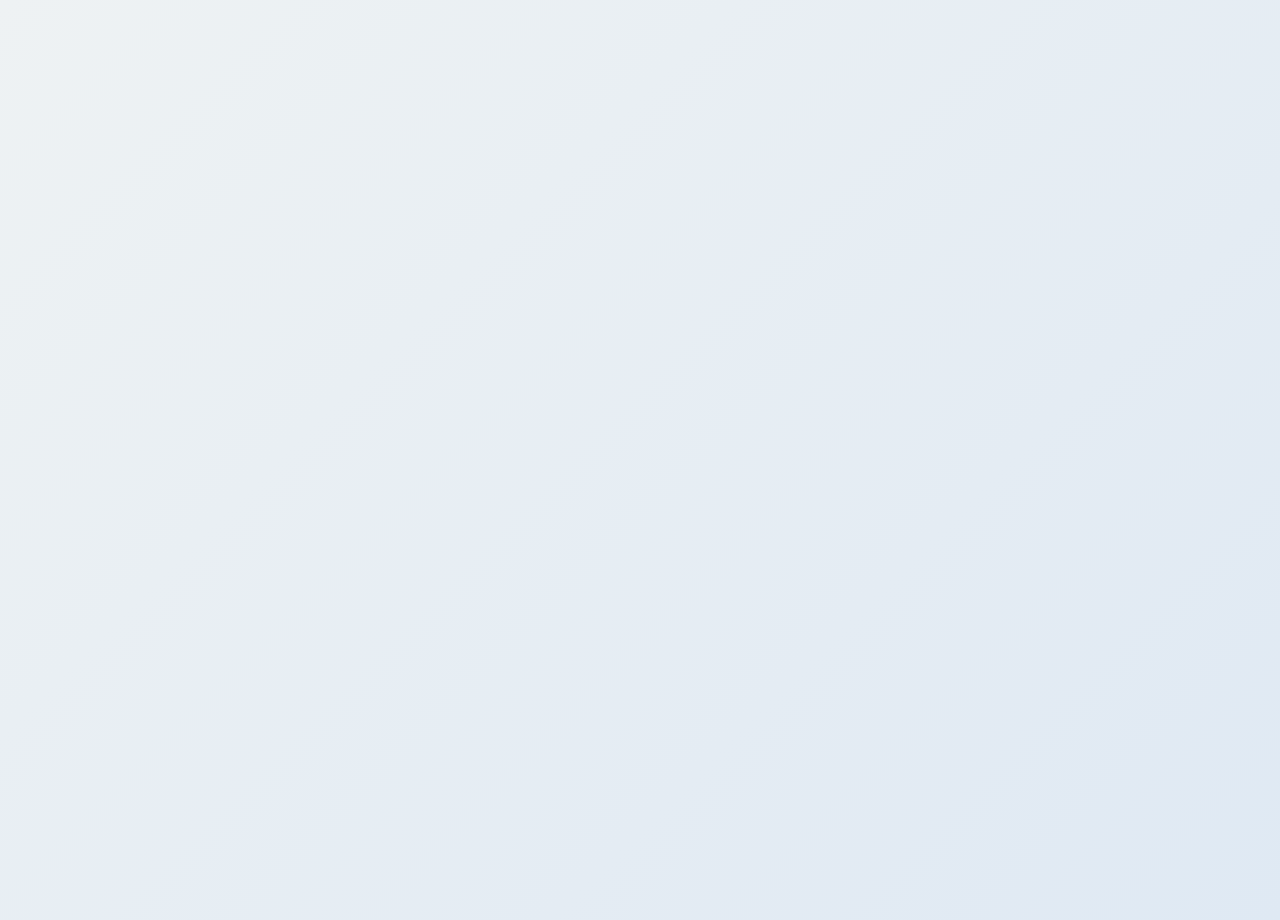
==== semester.html @ 0ffdefd5 "first upload" ====
<!DOCTYPE html>
<html lang="en">
<head>
  <meta charset="UTF-8">
  <title>Subjects</title>
  <link rel="stylesheet" href="style.css">
</head>
<body>

  <h2 id="title"></h2>

  <div class="container" id="subjects"></div>

  <script>
    const params = new URLSearchParams(window.location.search); 
    const branch = params.get("branch");
    const sem = params.get("sem");

    document.getElementById("title").innerText = `${branch.toUpperCase()} - Semester ${sem}`;

    // Example subjects (you can customize later)
   const data = {
  cse: {
    1: ["Mathematics 1", "Physics", "Basic Electronics", "PPS", "IT Workshop"],
    2: ["Mathematics 2", "Chemistry", "Python", "Web Designing", "Communicative English"],
    3: ["DSA", "Discrete Mathematics", "Digital Elecreonics", "OOPs using JAVA", "Operating System", "Universal Human values", "Indian Knowlwdge system"],
    4: ["Descrete Mathematics","Operating Systems", "Computer organisation and Architecture", "Design & Analysis of Algorithms", "Digital Electronics", "Human Resource development and Organisiational Behavior"],
    5: ["Professional Skill Development", "Artificial Intelligence", "DBMS", "Formal Language & Automata Theory", "Software Engineering","Seminar"],
    6: ["Computer Network", "Compiler Design", "Machine Learning", "Program elective-1", "Program Elective-2"],
    7: ["Biology for Engineers", "Open Elective-1", "Open Elective-2", "Program Elective-3", "Induction Program"],
    8: ["Open Elective-3", "Open Elective-4", "Program Elective-4", "Program Elective-5"]
  },

  ee: {
    1: ["Mathematics 1", "Physics", "Basic Electrical", "Workshop", "Graphics"],
    2: ["Mathematics 2", "Chemistry", "Programming", "Mechanics", "Environment"],
    3: ["Circuit Theory", "Electrical Machines 1", "Analog Electronics", "Measurements", "Signals"],
    4: ["Electrical Machines 2", "Power Systems 1", "Control Systems", "Digital Electronics", "Microprocessor"],
    5: ["Power Systems 2", "Power Electronics", "Electrical Drives", "Instrumentation", "EM Theory"],
    6: ["High Voltage", "Switchgear", "Renewable Energy", "Smart Grid", "Elective"],
    7: ["Advanced Power Systems", "FACTS", "Elective 2", "Project Phase 1"],
    8: ["Project", "Internship", "Seminar"]
  },

  ce: {
    1: ["Mathematics 1", "Physics", "Workshop", "Graphics", "Basics"],
    2: ["Mathematics 2", "Chemistry", "Mechanics", "Environment", "Programming"],
    3: ["Structural Analysis", "Fluid Mechanics", "Surveying", "Geology", "Materials"],
    4: ["Geotechnical Engineering", "Hydrology", "Concrete Tech", "Transportation", "Environmental Engg"],
    5: ["Design of Structures", "Irrigation", "Construction Planning", "Soil Mechanics", "Surveying 2"],
    6: ["Advanced Structures", "Water Resources", "Foundation Engg", "Elective"],
    7: ["Project Phase 1", "Elective 2", "Advanced Topics"],
    8: ["Project", "Internship"]
  },

  me: {
    1: ["Mathematics 1", "Physics", "Workshop", "Graphics", "Basics"],
    2: ["Mathematics 2", "Chemistry", "Mechanics", "Programming", "Environment"],
    3: ["Thermodynamics", "Fluid Mechanics", "Material Science", "Kinematics", "Manufacturing"],
    4: ["Heat Transfer", "Dynamics", "Machine Design", "Production Tech", "Mechatronics"],
    5: ["IC Engines", "Refrigeration", "CAD/CAM", "Industrial Engg", "Robotics"],
    6: ["Automobile Engg", "Power Plant", "Advanced Manufacturing", "Elective"],
    7: ["Project Phase 1", "Elective 2"],
    8: ["Project", "Internship"]
  },

  "cse-iot": {
    1: ["Mathematics 1", "Physics", "Workshop", "Basics", "Programming"],
    2: ["Mathematics 2", "Chemistry", "C Programming", "Electronics", "Python"],
    3: ["Data Structures", "Digital Logic", "Sensors", "Embedded Systems", "Networks"],
    4: ["IoT Architecture", "Microcontrollers", "Cloud Basics", "DBMS", "OS"],
    5: ["IoT Security", "AI", "Big Data", "Wireless Networks", "Edge Computing"],
    6: ["Smart Systems", "Industry IoT", "Cloud IoT", "Elective"],
    7: ["Project Phase 1", "Advanced IoT"],
    8: ["Project", "Internship"]
  },

   vlsi: {
    1: ["Mathematics 1", "Physics", "Basic Electrical", "Workshop", "Graphics"],
    2: ["Mathematics 2", "Chemistry", "Programming", "Mechanics", "Environment"],
    3: ["Circuit Theory", "Electrical Machines 1", "Analog Electronics", "Measurements", "Signals"],
    4: ["Electrical Machines 2", "Power Systems 1", "Control Systems", "Digital Electronics", "Microprocessor"],
    5: ["Power Systems 2", "Power Electronics", "Electrical Drives", "Instrumentation", "EM Theory"],
    6: ["High Voltage", "Switchgear", "Renewable Energy", "Smart Grid", "Elective"],
    7: ["Advanced Power Systems", "FACTS", "Elective 2", "Project Phase 1"],
    8: ["Project", "Internship", "Seminar"]
  },
};

    const container = document.getElementById("subjects");

   const subjectsList = data[branch][sem] || [];

subjectsList.forEach(sub => {
      const link = document.createElement("a");
      link.href = `subject.html?branch=${branch}&sem=${sem}&sub=${sub}`;
      link.className = "card";
      link.innerHTML = `<span>${sub}</span>`;
      container.appendChild(link);
    });
  </script>

</body>
</html>
---- style.css ----
/* Reset */
* {
  margin: 0;
  padding: 0;
  box-sizing: border-box;
  font-family: "Poppins", Arial, sans-serif;
}

/* Body */
body {
  background: linear-gradient(135deg, #eef2f3, #dfe9f3);
  color: #333;
  min-height: 100vh;
}

/* Header */
h1, h2 {
  text-align: center;
  margin: 20px 0;
  color: #222;
}

/* Container */
.container {
  display: grid;
  grid-template-columns: repeat(auto-fit, minmax(180px, 1fr));
  gap: 20px;
  padding: 20px;
}

/* Card Design */
.card {
  display: flex;
  align-items: center;
  justify-content: center;
  height: 120px;
  text-decoration: none;
  color: #333;
  background: #ffffff;
  border-radius: 15px;
  font-weight: 600;
  font-size: 16px;
  box-shadow: 0 8px 20px rgba(0,0,0,0.1);
  transition: none;
  position: relative;
  overflow: hidden;
}

/* Gradient Hover Effect */
.card::before {
  content: "";
  position: absolute;
  width: 100%;
  height: 100%;
  background: linear-gradient(135deg, #007BFF, #00c6ff);
  top: 0;
  left: -100%;
  transition: 0.4s;
  z-index: 0;
}

.card:hover::before {
  left: 0;
}

 .card:hover {
  background: linear-gradient(135deg, #007BFF, #00c6ff);
  color: white;
  transform: translateY(-8px) scale(1.03);
}

/* Text stays above gradient */
.card span {
  position: relative;
  z-index: 1;
}

/* Paper list */
ul {
  max-width: 600px;
  margin: 20px auto;
  padding: 0;
}

/* Paper item */
li {
  list-style: none;
  margin: 10px 0;
}

/* Download links */
li a {
  display: block;
  padding: 12px;
  background: #ffffff;
  border-radius: 8px;
  text-decoration: none;
  color: #007BFF;
  font-weight: 500;
  box-shadow: 0 5px 10px rgba(0,0,0,0.08);
  transition: 0.3s;
}

li a:hover {
  background: #007BFF;
  color: white;
  transform: scale(1.02);
}

/* Button style (optional future use) */
button {
  padding: 10px 20px;
  border: none;
  background: linear-gradient(135deg, #007BFF, #00c6ff);
  color: white;
  border-radius: 8px;
  cursor: pointer;
  transition: 0.3s;
}

button:hover {
  transform: scale(1.05);
}

/* Mobile Responsive */
@media (max-width: 600px) {
  .card {
    height: 100px;
    font-size: 14px;
  }
}
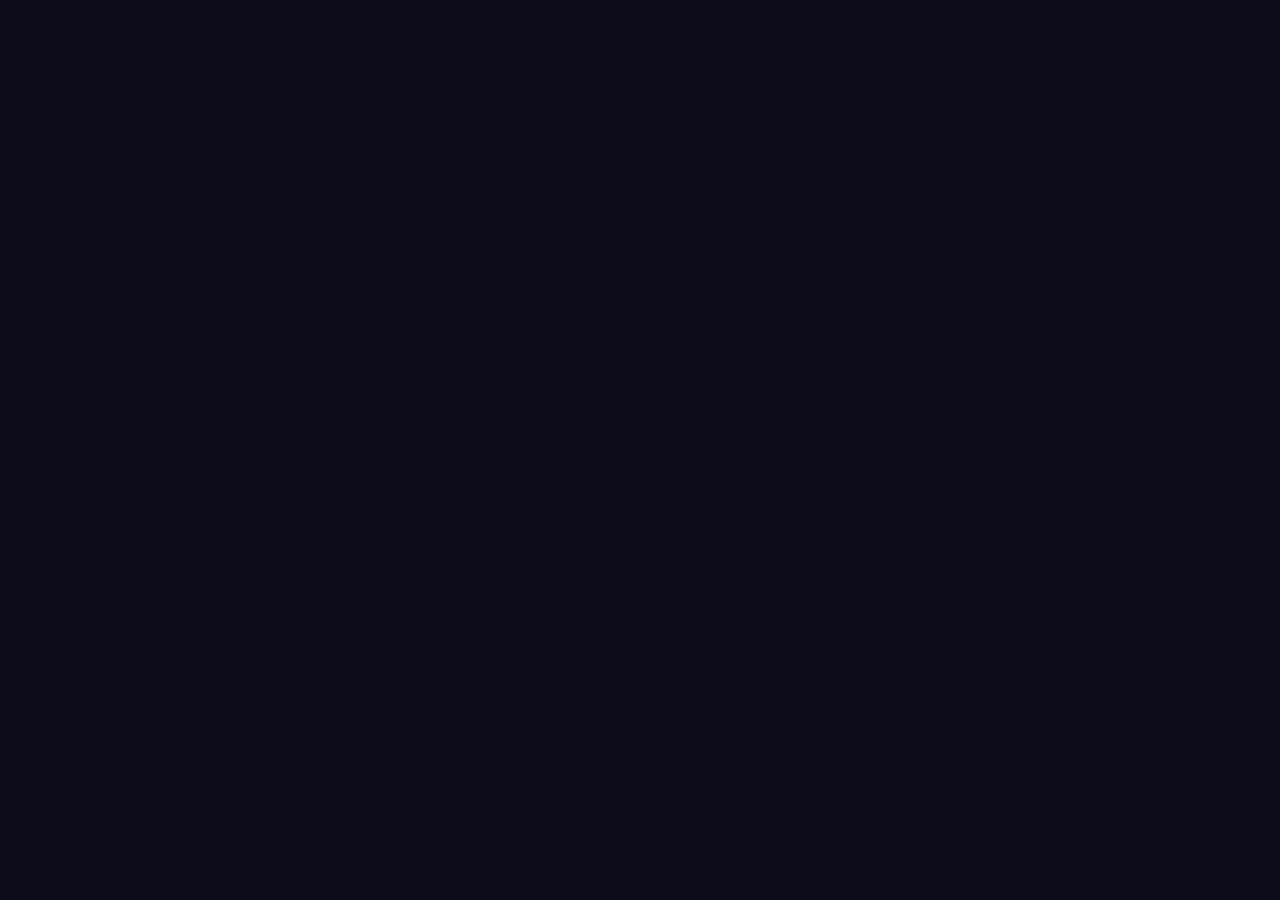
==== commit 63dc1274: "Initial commit" ====
--- a/semester.html
+++ b/semester.html
@@ -23,7 +23,7 @@
   cse: {
     1: ["Mathematics 1", "Physics", "Basic Electronics", "PPS", "IT Workshop"],
     2: ["Mathematics 2", "Chemistry", "Python", "Web Designing", "Communicative English"],
-    3: ["DSA", "Discrete Mathematics", "Digital Elecreonics", "OOPs using JAVA", "Operating System", "Universal Human values", "Indian Knowlwdge system"],
+    3: ["DSA", "Discrete Mathematics", "Digital Elecronics", "OOPs using JAVA", "Operating System", "Universal Human values"],
     4: ["Descrete Mathematics","Operating Systems", "Computer organisation and Architecture", "Design & Analysis of Algorithms", "Digital Electronics", "Human Resource development and Organisiational Behavior"],
     5: ["Professional Skill Development", "Artificial Intelligence", "DBMS", "Formal Language & Automata Theory", "Software Engineering","Seminar"],
     6: ["Computer Network", "Compiler Design", "Machine Learning", "Program elective-1", "Program Elective-2"],
@@ -31,10 +31,21 @@
     8: ["Open Elective-3", "Open Elective-4", "Program Elective-4", "Program Elective-5"]
   },
 
+   "cse-iot": {
+    1: ["Mathematics 1", "Physics", "Basic Electronics", "PPS", "IT Workshop"],
+    2: ["Mathematics 2", "Chemistry", "Python", "Web Designing", "Communicative English"],
+    3: ["DSA", "Discrete Mathematics", "Digital Elecronics", "OOPs using JAVA", "Operating System", "Universal Human values"],
+    4: ["Descrete Mathematics","Operating Systems", "Computer organisation and Architecture", "Design & Analysis of Algorithms", "Digital Electronics", "Human Resource development and Organisiational Behavior"],
+    5: ["IoT Architecture & Design", "DBMS", "AI", "Cryptography and Network Security", "Seminar", "Program Elective-1", "Professional Practice, Law & Ethics"],
+    6: ["Machine Learning", "Computer Networks", "Ad hoc & Sensor Networks", "AI and Ethics", "Constitution of India", "Program Elective-2", "Program Elective-3"],
+    7: ["Biology for Engineers", "Deep Learning", "Program Elective-4", "Open Elective-1"],
+    8: ["Project", "Internship"]
+  },
+
   ee: {
-    1: ["Mathematics 1", "Physics", "Basic Electrical", "Workshop", "Graphics"],
-    2: ["Mathematics 2", "Chemistry", "Programming", "Mechanics", "Environment"],
-    3: ["Circuit Theory", "Electrical Machines 1", "Analog Electronics", "Measurements", "Signals"],
+    1: ["Mathematics 1", "Physics", "PPS", "Basic Electrical", "Workshop"],
+    2: ["Chemistry", "Mathematics 2", "Communicative English", "Basic Electronics", "Eng. Graphics & Design"],
+    3: ["Elecrical Circuit Analysis", "Analog Electronics", "Electrical MAchine 1", "Mathematics 3", "Mechanics","Universal Human Values"],
     4: ["Electrical Machines 2", "Power Systems 1", "Control Systems", "Digital Electronics", "Microprocessor"],
     5: ["Power Systems 2", "Power Electronics", "Electrical Drives", "Instrumentation", "EM Theory"],
     6: ["High Voltage", "Switchgear", "Renewable Energy", "Smart Grid", "Elective"],
@@ -43,9 +54,9 @@
   },
 
   ce: {
-    1: ["Mathematics 1", "Physics", "Workshop", "Graphics", "Basics"],
-    2: ["Mathematics 2", "Chemistry", "Mechanics", "Environment", "Programming"],
-    3: ["Structural Analysis", "Fluid Mechanics", "Surveying", "Geology", "Materials"],
+    1: ["Chemistry", "Mathematics 1", "Communicative English", "Eng. Graphics & Design", "Eng. Mechanics"],
+    2: ["Physics", "Mathematics 2", "PPS", "Workshop", "Basic Electrical"],
+    3: ["Solid Mechanics", "Mathematics 3", "Universal Human Values", "Surveing and Geomatics", "Fluid Mechanics", "Material testing & Evaluation"],
     4: ["Geotechnical Engineering", "Hydrology", "Concrete Tech", "Transportation", "Environmental Engg"],
     5: ["Design of Structures", "Irrigation", "Construction Planning", "Soil Mechanics", "Surveying 2"],
     6: ["Advanced Structures", "Water Resources", "Foundation Engg", "Elective"],
@@ -54,9 +65,9 @@
   },
 
   me: {
-    1: ["Mathematics 1", "Physics", "Workshop", "Graphics", "Basics"],
-    2: ["Mathematics 2", "Chemistry", "Mechanics", "Programming", "Environment"],
-    3: ["Thermodynamics", "Fluid Mechanics", "Material Science", "Kinematics", "Manufacturing"],
+    1: ["Chemistry", "Mathematics 1", "Communicative English", "Eng. Graphics & Design","Basic Electrical"],
+    2: ["Physics", "Mathematics 2", "PPS", "Workshop Practices", "Elements of mechanical eng."],
+    3: ["Eng. Mechanics", "Material science & Eng.", "Mathematics 3", "Thermodynamic", "Basic Electronics Eng.", "Universal Human Values"],
     4: ["Heat Transfer", "Dynamics", "Machine Design", "Production Tech", "Mechatronics"],
     5: ["IC Engines", "Refrigeration", "CAD/CAM", "Industrial Engg", "Robotics"],
     6: ["Automobile Engg", "Power Plant", "Advanced Manufacturing", "Elective"],
@@ -64,21 +75,12 @@
     8: ["Project", "Internship"]
   },
 
-  "cse-iot": {
-    1: ["Mathematics 1", "Physics", "Workshop", "Basics", "Programming"],
-    2: ["Mathematics 2", "Chemistry", "C Programming", "Electronics", "Python"],
-    3: ["Data Structures", "Digital Logic", "Sensors", "Embedded Systems", "Networks"],
-    4: ["IoT Architecture", "Microcontrollers", "Cloud Basics", "DBMS", "OS"],
-    5: ["IoT Security", "AI", "Big Data", "Wireless Networks", "Edge Computing"],
-    6: ["Smart Systems", "Industry IoT", "Cloud IoT", "Elective"],
-    7: ["Project Phase 1", "Advanced IoT"],
-    8: ["Project", "Internship"]
-  },
+ 
 
    vlsi: {
-    1: ["Mathematics 1", "Physics", "Basic Electrical", "Workshop", "Graphics"],
-    2: ["Mathematics 2", "Chemistry", "Programming", "Mechanics", "Environment"],
-    3: ["Circuit Theory", "Electrical Machines 1", "Analog Electronics", "Measurements", "Signals"],
+    1: ["Physics", "Mathematics 1", "PPS", "Basic Electrical", "Workshop Practices"],
+    2: ["Chemistry", "Mathematics 2", "Communicative English", "Basic Electronics", "Eng. Graphics & Design"],
+    3: ["Electronic Device & Circuit Theory", "object oriented programming", "Network Theory", "Signal & System", "Mathematics 3", "Universal Human Values"],
     4: ["Electrical Machines 2", "Power Systems 1", "Control Systems", "Digital Electronics", "Microprocessor"],
     5: ["Power Systems 2", "Power Electronics", "Electrical Drives", "Instrumentation", "EM Theory"],
     6: ["High Voltage", "Switchgear", "Renewable Energy", "Smart Grid", "Elective"],
--- a/style.css
+++ b/style.css
@@ -1,131 +1,325 @@
-/* Reset */
+/* ===============================
+   ROOT VARIABLES (DEFAULT = DARK)
+================================ */
+:root {
+  --bg: #0b0e1a;
+  --bg2: #111827;
+  --card-bg: rgba(255,255,255,0.05);
+  --border: rgba(255,255,255,0.1);
+
+  --text: #e2e8f0;
+  --muted: #94a3b8;
+
+  --accent: #00d4ff;
+  --accent2: #7c3aed;
+}
+
+/* ===============================
+   LIGHT MODE
+================================ */
+body.light {
+  --bg: #f0f4ff;
+  --bg2: #e8edf8;
+  --card-bg: rgba(255,255,255,0.85);
+  --border: rgba(0,0,0,0.1);
+
+  --text: #1e293b;
+  --muted: #64748b;
+}
+
+/* ===============================
+   RESET
+================================ */
 * {
   margin: 0;
   padding: 0;
   box-sizing: border-box;
-  font-family: "Poppins", Arial, sans-serif;
-}
-
-/* Body */
+  font-family: Arial, sans-serif;
+}
+
+/* ===============================
+   BODY
+================================ */
 body {
-  background: linear-gradient(135deg, #eef2f3, #dfe9f3);
-  color: #333;
+  background: var(--bg);
+  color: var(--text);
   min-height: 100vh;
-}
-
-/* Header */
-h1, h2 {
-  text-align: center;
-  margin: 20px 0;
-  color: #222;
-}
-
-/* Container */
+
+  display: flex;
+  flex-direction: column;
+
+  transition: background 0.3s ease, color 0.3s ease;
+}
+
+/* ===============================
+   HEADER
+================================ */
+header {
+  text-align: center;
+  padding: 20px;
+}
+
+header h1,
+header h2 {
+  margin-bottom: 10px;
+}
+
+/* ===============================
+   BUTTON
+================================ */
+button {
+  padding: 8px 16px;
+  border-radius: 8px;
+  border: none;
+  cursor: pointer;
+  font-weight: bold;
+  background: linear-gradient(135deg, var(--accent), var(--accent2));
+  color: white;
+  transition: transform 0.2s ease, opacity 0.2s ease;
+}
+
+button:hover {
+  transform: scale(1.05);
+  opacity: 0.9;
+}
+
 .container {
   display: grid;
-  grid-template-columns: repeat(auto-fit, minmax(180px, 1fr));
-  gap: 20px;
+  grid-template-columns: repeat(auto-fit, minmax(280px, 1fr));
+  gap: 25px;
   padding: 20px;
 }
 
-/* Card Design */
 .card {
+  background: var(--card-bg);
+  border: 1px solid var(--border);
+  border-radius: 14px;
+
+  min-height: 140px;
+
   display: flex;
+  justify-content: center;
   align-items: center;
-  justify-content: center;
-  height: 120px;
+
+  text-align: center;
   text-decoration: none;
-  color: #333;
-  background: #ffffff;
-  border-radius: 15px;
-  font-weight: 600;
-  font-size: 16px;
-  box-shadow: 0 8px 20px rgba(0,0,0,0.1);
-  transition: none;
-  position: relative;
-  overflow: hidden;
-}
-
-/* Gradient Hover Effect */
-.card::before {
-  content: "";
-  position: absolute;
-  width: 100%;
-  height: 100%;
-  background: linear-gradient(135deg, #007BFF, #00c6ff);
-  top: 0;
-  left: -100%;
-  transition: 0.4s;
-  z-index: 0;
-}
-
-.card:hover::before {
-  left: 0;
-}
-
- .card:hover {
-  background: linear-gradient(135deg, #007BFF, #00c6ff);
+
+  font-size: 32px;
+  font-weight: bold;
   color: white;
-  transform: translateY(-8px) scale(1.03);
-}
-
-/* Text stays above gradient */
-.card span {
-  position: relative;
-  z-index: 1;
-}
-
-/* Paper list */
+
+  backdrop-filter: blur(10px);
+
+  transition: all 0.3s ease;
+}
+
+/* Hover effect */
+.card:hover {
+  transform: translateY(-5px);
+  border-color: var(--accent);
+  box-shadow: 0 0 20px rgba(0, 212, 255, 0.3);
+}
+/* ===============================
+   PAPER LIST
+================================ */
 ul {
   max-width: 600px;
   margin: 20px auto;
   padding: 0;
 }
 
-/* Paper item */
 li {
   list-style: none;
   margin: 10px 0;
 }
 
-/* Download links */
 li a {
+  display: flex;
+  align-items: center;
+  justify-content: center;
+
+  width: 350px;        /* Increase width */
+  height: 90px;        /* Increase height */
+
+  margin: 15px auto;   /* Center the box */
+
+  padding: 20px;
+  font-size: 26px;     /* Bigger text */
+
+  background: var(--card-bg);
+  border: 1px solid var(--border);
+  border-radius: 12px;
+
+  text-decoration: none;
+  color: var(--accent);
+
+  transition: all 0.3s ease;
+}
+
+li a:hover {
+  background: linear-gradient(135deg, var(--accent), var(--accent2));
+  color: white;
+}
+
+/* ===============================
+   FILE INPUT
+================================ */
+input[type="file"] {
   display: block;
-  padding: 12px;
-  background: #ffffff;
-  border-radius: 8px;
-  text-decoration: none;
-  color: #007BFF;
-  font-weight: 500;
-  box-shadow: 0 5px 10px rgba(0,0,0,0.08);
-  transition: 0.3s;
-}
-
-li a:hover {
-  background: #007BFF;
-  color: white;
-  transform: scale(1.02);
-}
-
-/* Button style (optional future use) */
-button {
-  padding: 10px 20px;
-  border: none;
-  background: linear-gradient(135deg, #007BFF, #00c6ff);
-  color: white;
-  border-radius: 8px;
-  cursor: pointer;
-  transition: 0.3s;
-}
-
-button:hover {
-  transform: scale(1.05);
-}
-
-/* Mobile Responsive */
+  margin: 15px auto;
+  color: var(--text);
+}
+
+/* ===============================
+   FOOTER
+================================ */
+footer {
+  margin-top: auto;
+  text-align: center;
+  padding: 15px;
+  background: var(--bg2);
+  color: var(--muted);
+  font-size: 14px;
+}
+
+/* ===============================
+   MOBILE
+================================ */
 @media (max-width: 600px) {
   .card {
-    height: 100px;
     font-size: 14px;
   }
+}
+
+/* ===============================
+   FIX SEARCH BAR
+================================ */
+#searchBox {
+  display: block;
+  margin: 20px auto;
+  padding: 12px;
+  width: 60%;
+  max-width: 500px;
+  border-radius: 10px;
+  border: 1px solid var(--border);
+  background: var(--card-bg);
+  color: var(--text);
+  text-align: center;
+}
+
+/* ===============================
+   FIX STATS
+================================ */
+.stats {
+  display: flex;
+  justify-content: center;
+  gap: 20px;
+  margin: 20px 0;
+}
+
+.stats div {
+  background: var(--card-bg);
+  border: 1px solid var(--border);
+  padding: 10px 20px;
+  border-radius: 10px;
+}
+
+/* ===============================
+   FIX LOGO SIZE
+================================ */
+.logo {
+  width: 120px;
+  height: 120px;
+  border-radius: 50%;
+  object-fit: cover;
+  border: 3px solid #00d4ff;
+  box-shadow: 0 0 15px rgba(0,212,255,0.5);
+}
+
+/* ===============================
+   HEADER SPACING
+================================ */
+header {
+  text-align: center;
+  padding: 20px;
+}
+
+/* Improve heading spacing */
+h3 {
+  text-align: center;
+  margin-top: 30px;
+  font-size: 36px;      /* Increase size */
+  font-weight: bold;
+  color: #39ff14;        /* Optional: green color */
+}
+
+/* Smooth hover effect for paper links */
+li a {
+  transform: scale(1);
+  transition: transform 0.2s ease;
+}
+
+li a:hover {
+  transform: scale(1.03);
+}
+
+footer {
+  margin-top: auto;
+}
+
+/* ===============================
+   FOOTER DESIGN
+================================ */
+.footer {
+  background: linear-gradient(135deg, #0b0e1a, #111827);
+  color: var(--text);
+  padding: 40px 20px;
+  position: relative;
+  border-top: 1px solid rgba(255,255,255,0.1);
+}
+/* Grid layout */
+.footer-container {
+  display: grid;
+  grid-template-columns: repeat(auto-fit, minmax(250px, 1fr));
+  gap: 30px;
+}
+
+/* Section titles */
+.footer-box h3 {
+  margin-bottom: 10px;
+  border-bottom: 1px solid #777;
+  padding-bottom: 5px;
+}
+
+/* Text */
+.footer-box p {
+  font-size: 14px;
+  margin: 8px 0;
+  color: #ccc;
+}
+
+/* Bottom text */
+.footer-bottom {
+  text-align: center;
+  margin-top: 30px;
+  font-size: 14px;
+  color: #bbb;
+}
+
+/* Top button */
+#topBtn {
+  position: absolute;
+  right: 20px;
+  bottom: 20px;
+  background: orange;
+  border: none;
+  padding: 10px 15px;
+  border-radius: 5px;
+  cursor: pointer;
+  color: white;
+  font-weight: bold;
+}
+
+#topBtn:hover {
+  opacity: 0.8;
 }
